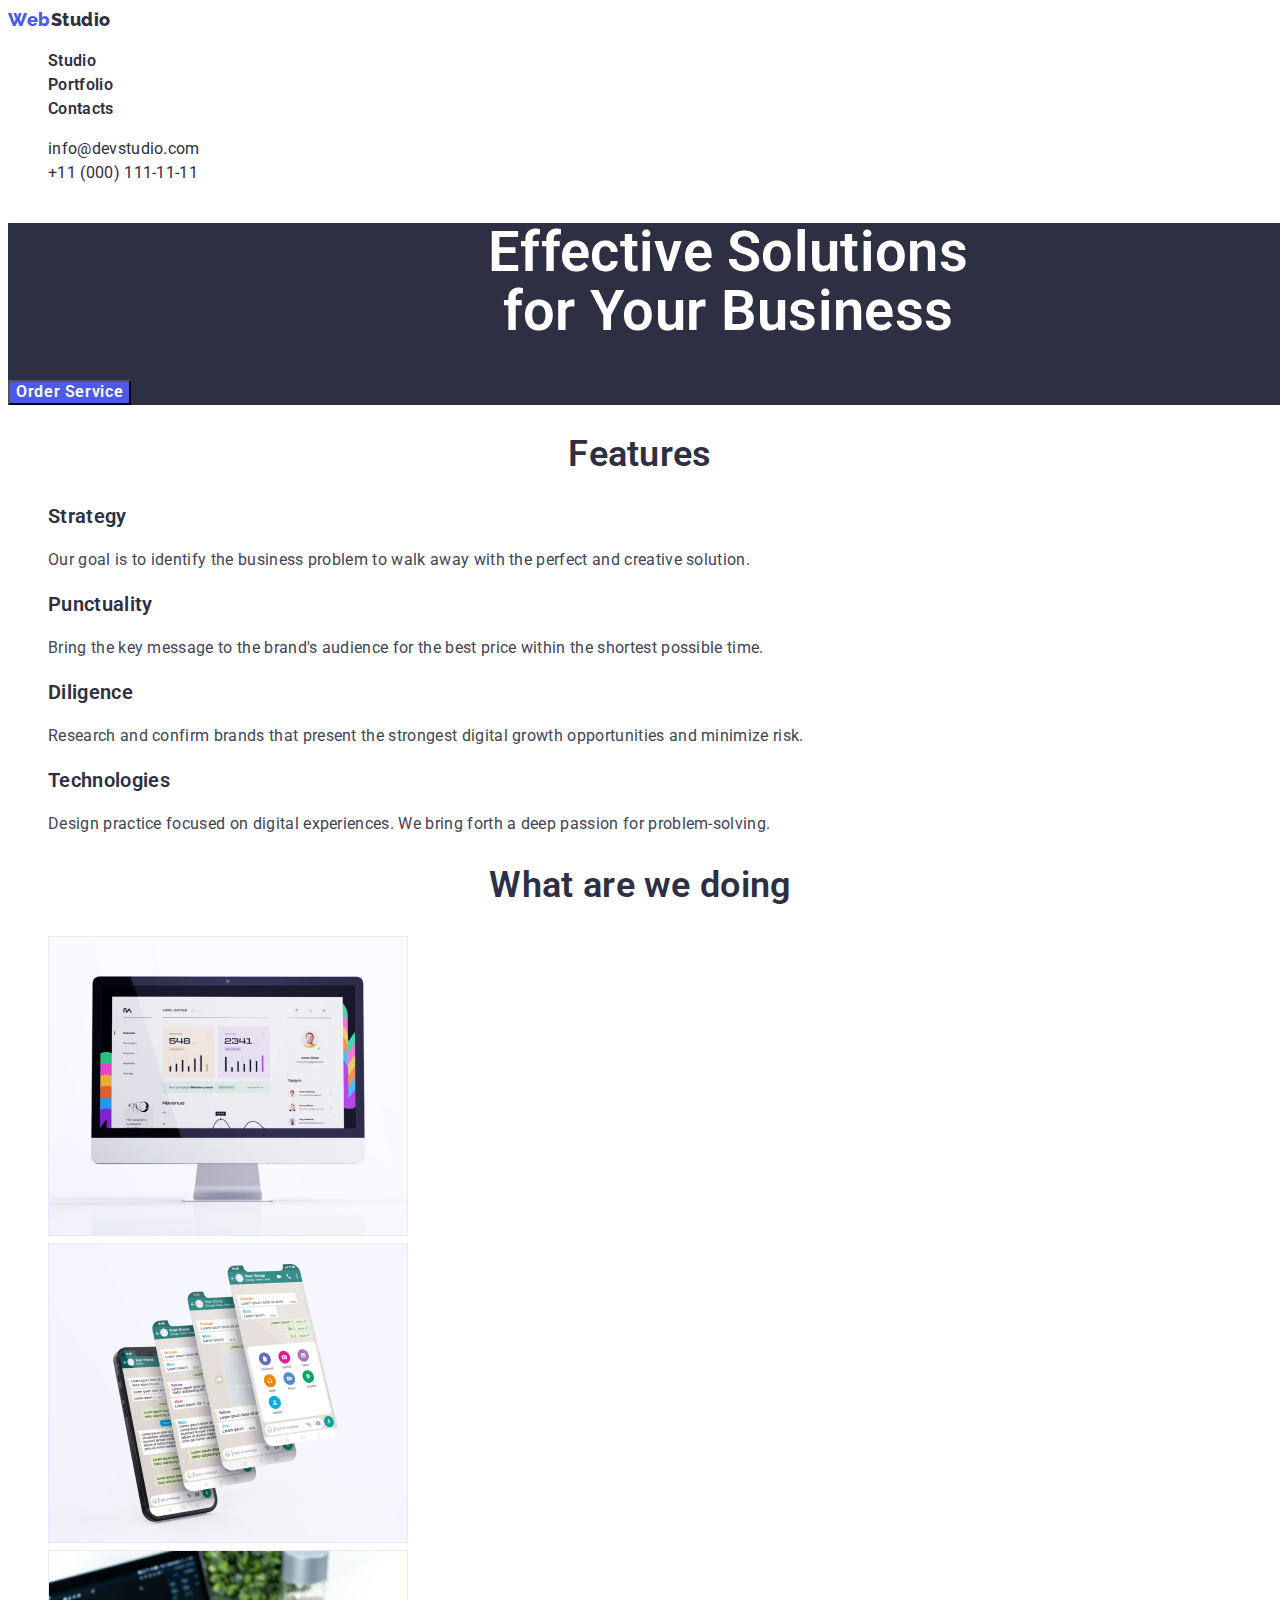
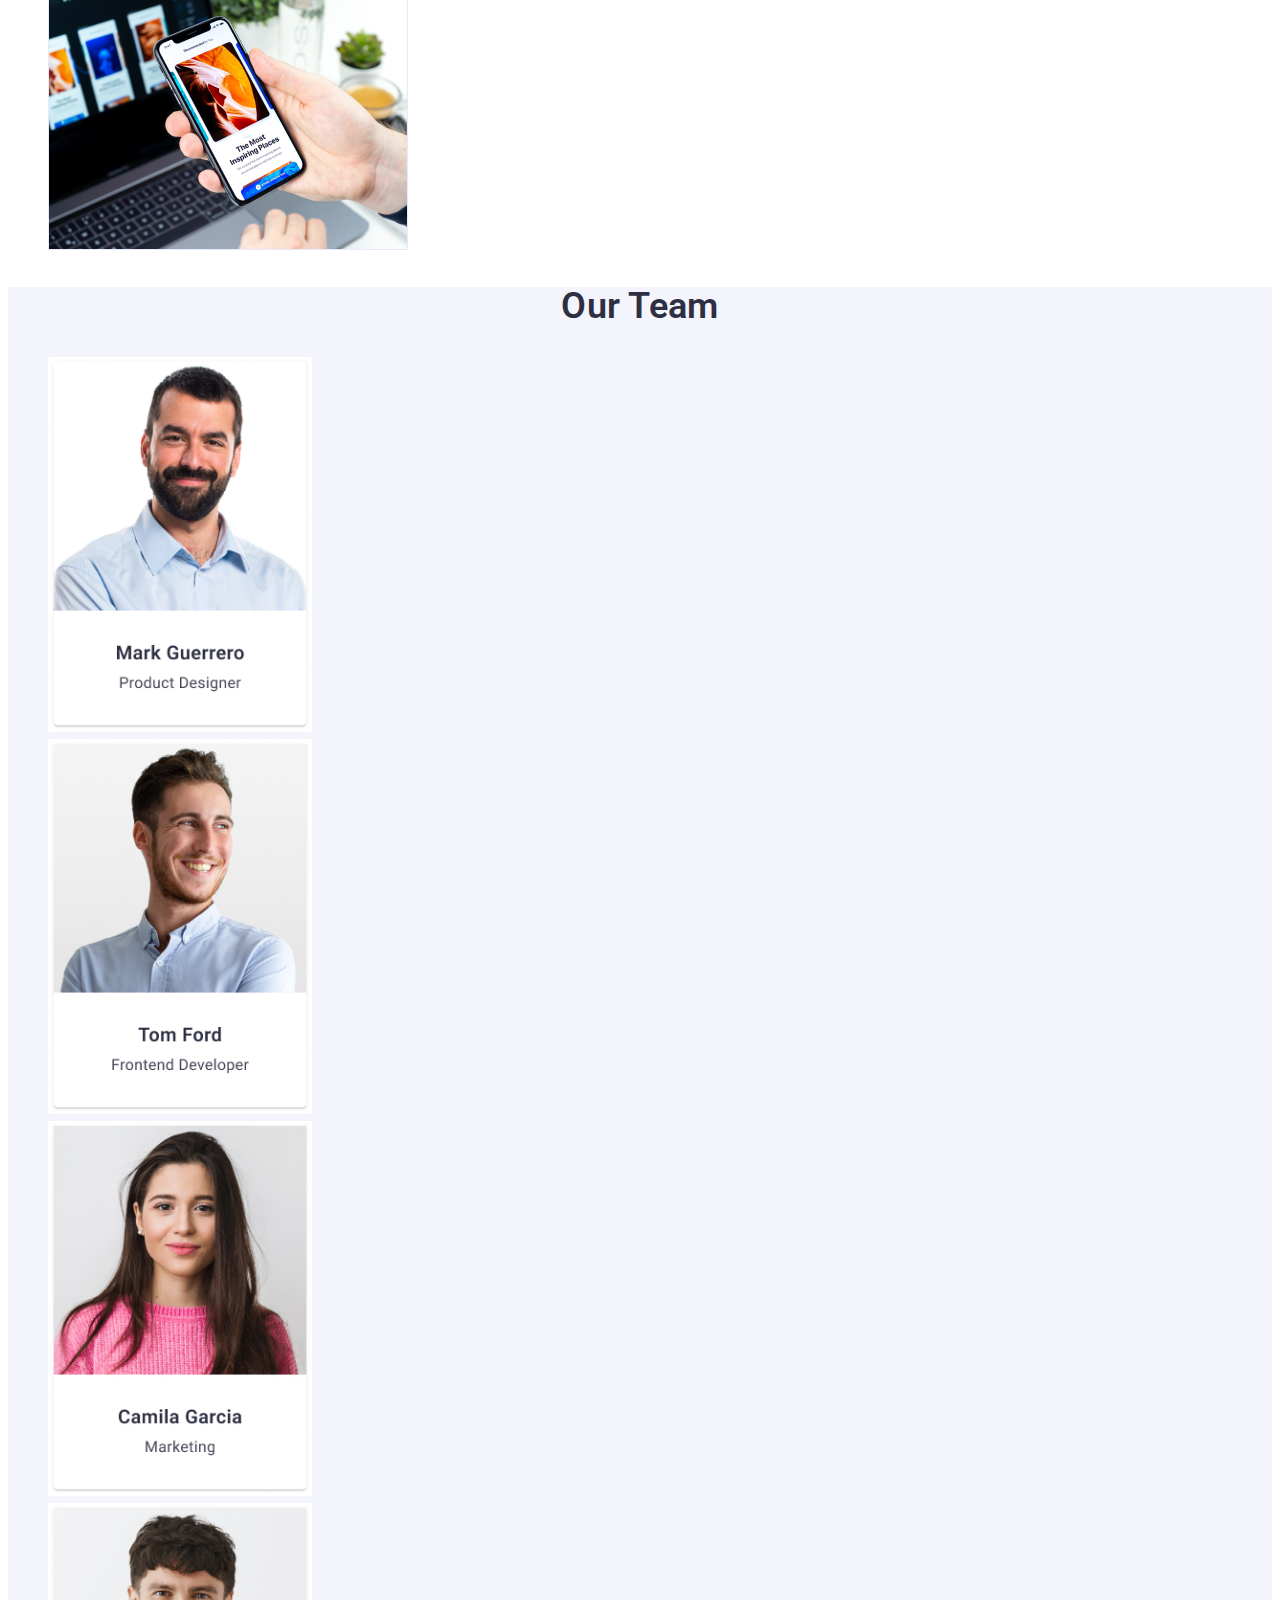
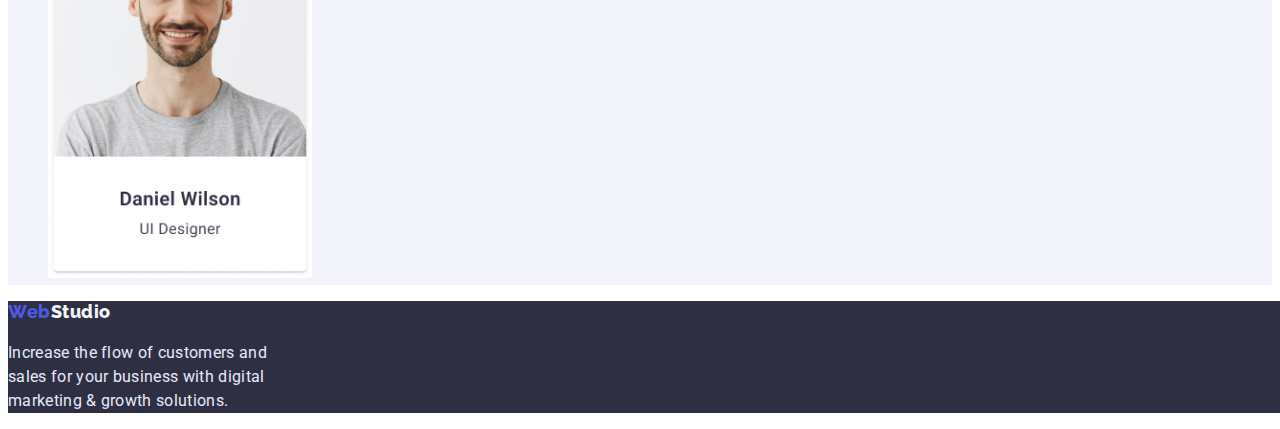
==== index.html @ b2e14401 "+add repository" ====
<!DOCTYPE html>
<html lang="en">
<head>
    <meta charset="UTF-8">
    <meta http-equiv="X-UA-Compatible" content="IE=edge">
    <meta name="viewport" content="width=device-width, initial-scale=1.0">
    <title>goit-markup-hw-01</title>
    <link rel="preconnect" href="https://fonts.googleapis.com">
    <link rel="preconnect" href="https://fonts.gstatic.com" crossorigin>
    <link href="https://fonts.googleapis.com/css2?family=Raleway:wght@700&family=Roboto:wght@400;500;700;900&display=swap" rel="stylesheet">
    <link rel="stylesheet" href="./css/style.css">
</head>
<body>

    <!--HEADER-->

    <header class="page-header">

        <nav>
            <a class="logo" href="/"><span class="logo-web">Web</span>Studio</a>
            <ul class="site-nav">
                <li><a class="link" href="">Studio</a></li>
                <li><a class="link" href="./portfolio.html">Portfolio</a></li>
                <li><a class="link" href="">Contacts</a></li>
            </ul>    
        </nav>

        <ul class="auth-nav">
            <li><a class="contacts" href="mailto:info@devstudio.com">info@devstudio.com</a></li>
            <li><a class="contacts" href="tel:+110001111111">+11 (000) 111-11-11</a></li>
        </ul>
            
    </header>

    <main>
            <!--HERO-->

            <section class="hero">
                <h1 class="hero-title">Effective Solutions <br> for Your Business</h1>
                <button class="btn" type="button">Order Service</button>
            </section>
    
        <!--Section-One-->
    
            <section class="section">
                <h2 class="section-title">Features</h2>
                <ul class="features-list">
                    <li>
                        <h3 class="title">Strategy</h3>
                        <p class="text" >Our goal is to identify the business
                           problem to walk away with the perfect and creative solution. </p>
                    </li>
                    <li>
                        <h3 class="title">Punctuality</h3>
                        <p class="text" >Bring the key message to the brand's audience for the best price within the shortest possible time.</p>
                    </li>
                    <li>
                        <h3 class="title">Diligence</h3>
                        <p class="text" >Research and confirm brands that present the strongest digital growth opportunities and minimize risk.</p>
                    </li>
                    <li>
                        <h3 class="title">Technologies</h3>
                        <p class="text" >Design practice focused on digital experiences. We bring forth a deep passion for problem-solving.</p>
                    </li>
                </ul>
            </section>
    
        <!--Secion Two-->
    
            <section class="section">
                <h2 class="section-title">What are we doing</h2>
                <ul>
                    <li><img src="./images/img-1.jpg" alt="Website" width="360"></li>
                    <li><img src="./images/img-2.jpg" alt="iphone" width="360"></li>
                    <li><img src="./images/img-3.jpg" alt="work" width="360"></li>
                </ul>
            </section>
    
            <!--Section Three-->
            
        <div class="our-team">
            <section class="section">
                <h2 class="section-title">Our Team</h2>
                <ul>
                    <li>
                       <a href="#">
                        <img src="./images/img-4.jpg" alt="Mark Guerrero" width="264">
                       </a>  
                    </li>
                    <li>
                        <a href="#"> 
                        <img src="./images/img-5.jpg" alt="Tom Ford" width="264">
                        </a>  
                    </li>
                    <li>
                        <a href="#">
                        <img src="./images/img-6.jpg" alt="Camila Garcia" width="264">
                        </a>                   
                    </li>
                    <li>
                        <a href="#">
                        <img src="./images/img-7.jpg" alt="Daniel Wilson" width="264">
                        </a>   
                    </li>
                </ul>
            </section>
        </div>
    </main>

        <!--Footer-->


        <div class="footer">
            <footer class="logo-footer">
               <a href="/"><span class="footer-web">Web</span>Studio</a>
               <p>Increase the flow of customers and <br> sales for your business with digital <br> marketing & growth solutions.</p>
            </footer>
        </div>

</body>
</html>
---- css/style.css ----
/* COLORS */

      /* цвет основного текста  #2E2F42 */
      /* вторичный цвет текста  #434455 */
      /* белый                  #FFFFFF */
      /* акцент                 #4D5AE5 */
      /* цвет фона(background)  #E5E5E5 */
      /* вторичный цвет фона    #F4F4FD */
      /* цвет текста футера     #E7E9FC */
      /* btn background         #404BBF */


/* ----------------------------index------------------------- */

:root{
    --body-text-color: #2E2F42;
    --secondary-text-color: #434455;
    --white:  #FFFFFF;
    --accent: #4D5AE5;
    --background-color: #E5E5E5;
    --secondary-background-color: #F4F4FD;
    --color-footer-text: #E7E9FC;
    --btn-background: #404BBF;
}

html {
    box-sizing: border-box;
}

*,
*::before ,
*::after {
    box-sizing: inherit;
}

body{
    color: var(--body-text-color);
    background-color: var(--white);
    font-family: 'Roboto', sans-serif, serif;
    letter-spacing: 0.02em;
    line-height: 24px;
    font-size: 16px;
    font-weight: 400;
}

ul{
    list-style: none;
}

/* Header */

.logo{
    color: var(--body-text-color);
    text-decoration: none;
    font-family: 'Raleway', sans-serif;

    font-weight: 800;
    font-size: 18px;
    line-height: 1.33;
    letter-spacing: 0.03em;
}

.logo-web{
    color: var(--accent);
}

.link{
    text-decoration: none;
    color: var(--body-text-color);

    font-weight: 600;
    font-size: 16px;
    line-height: 1.5;
}
.link:hover,
.link:focus{
    color: var(--accent);

}

.contacts{
    text-decoration: none;
    color: var(--body-text-color);

    font-size: 16px;
    line-height: 1.5;
}
.contacts:hover,
.contacts:focus{
    color: var(--accent);
}


/* HERO */


.hero{
    background-color: var(--body-text-color);
    width: 1440px;
}

.hero-title{
    color: var(--white);

    font-weight: 600;
    font-size: 56px;
    line-height: 1.07;

    text-align: center;
}

.btn{
    color: var(--white);
    background-color: var(--accent);
    font-family: inherit;

    font-weight: 600;
    font-size: 16px;
    line-height: 1.18;
    letter-spacing: 0.04em;

    text-align: center;
    cursor: pointer;
}
.btn:hover,
.btn:focus{
    color: var(--white);
    background-color: var(--btn-background);
}


/* Section One */

.section-title{
   color: var(--body-text-color); 

    font-weight: 600;
    font-size: 36px;
    line-height: 1.11;

    text-align: center;
}

.title{
    font-weight: 600;
    font-size: 20px;
    line-height: 1.2;
    text-decoration: none;
}


.features-list .title{
    color: var(--body-text-color);
}

.text{
    color: var(--secondary-text-color);
    font-size: 16px;
    line-height: 1.5;
}

/* Secion Two */


/* Section Three */

.our-team {
    background-color: var(--secondary-background-color);
}


/* Footer */


div.footer{
    background-color: var(--body-text-color);
    width: 1440px;
}

.logo-footer a{
    text-decoration: none;
    color: var(--secondary-background-color);
    font-family: 'Raleway', sans-serif;

    font-weight: 800;
    font-size: 18px;
    line-height: 1.16;
    letter-spacing: 0.03em;


}
.footer-web{
    color: var(--accent);
}
.logo-footer p{
    color: var(--color-footer-text);
}



/* -------------------------Portfolio------------------------------- */


/* Filtr section */

.button{
    color: var(--accent);
    background-color: var(--secondary-background-color);
    font-family: inherit;
    cursor: pointer;
}
.button:hover,
.button:focus{
    color: var(--white);
    background-color: var(--accent);
}
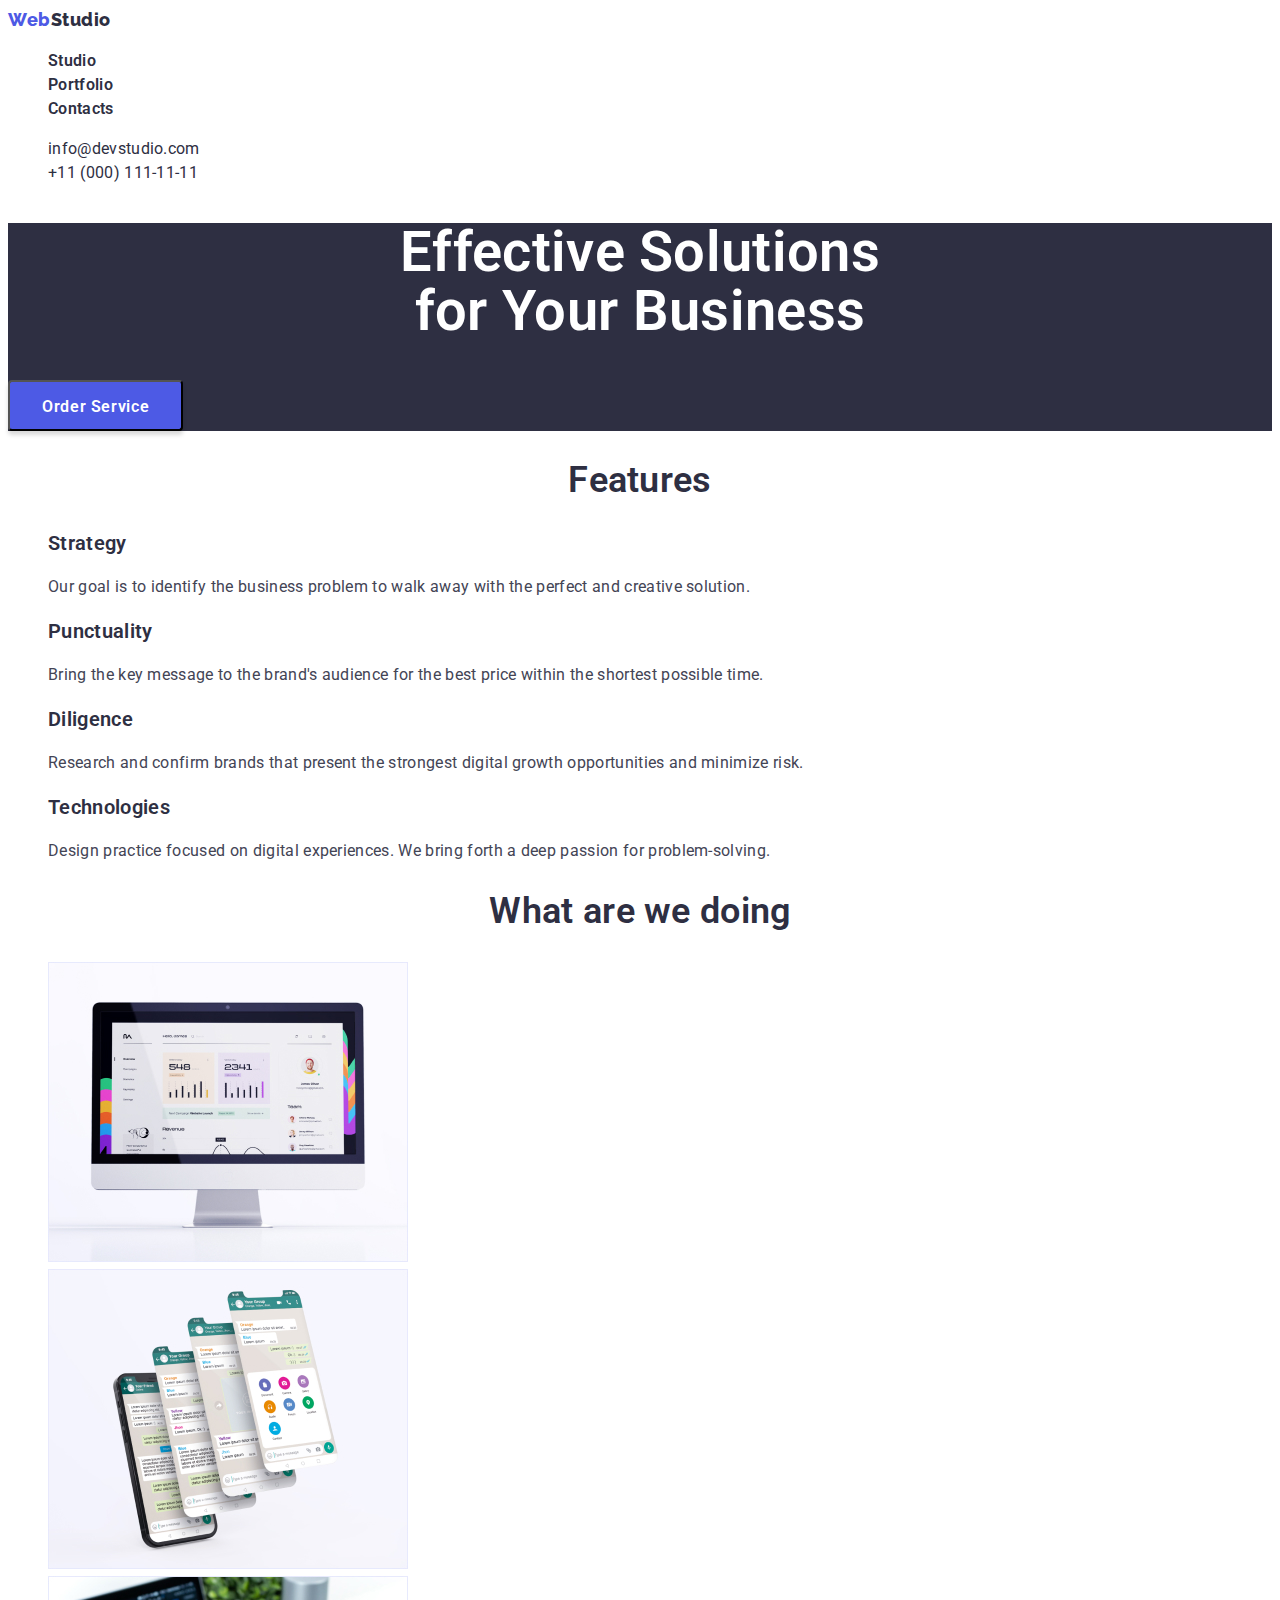
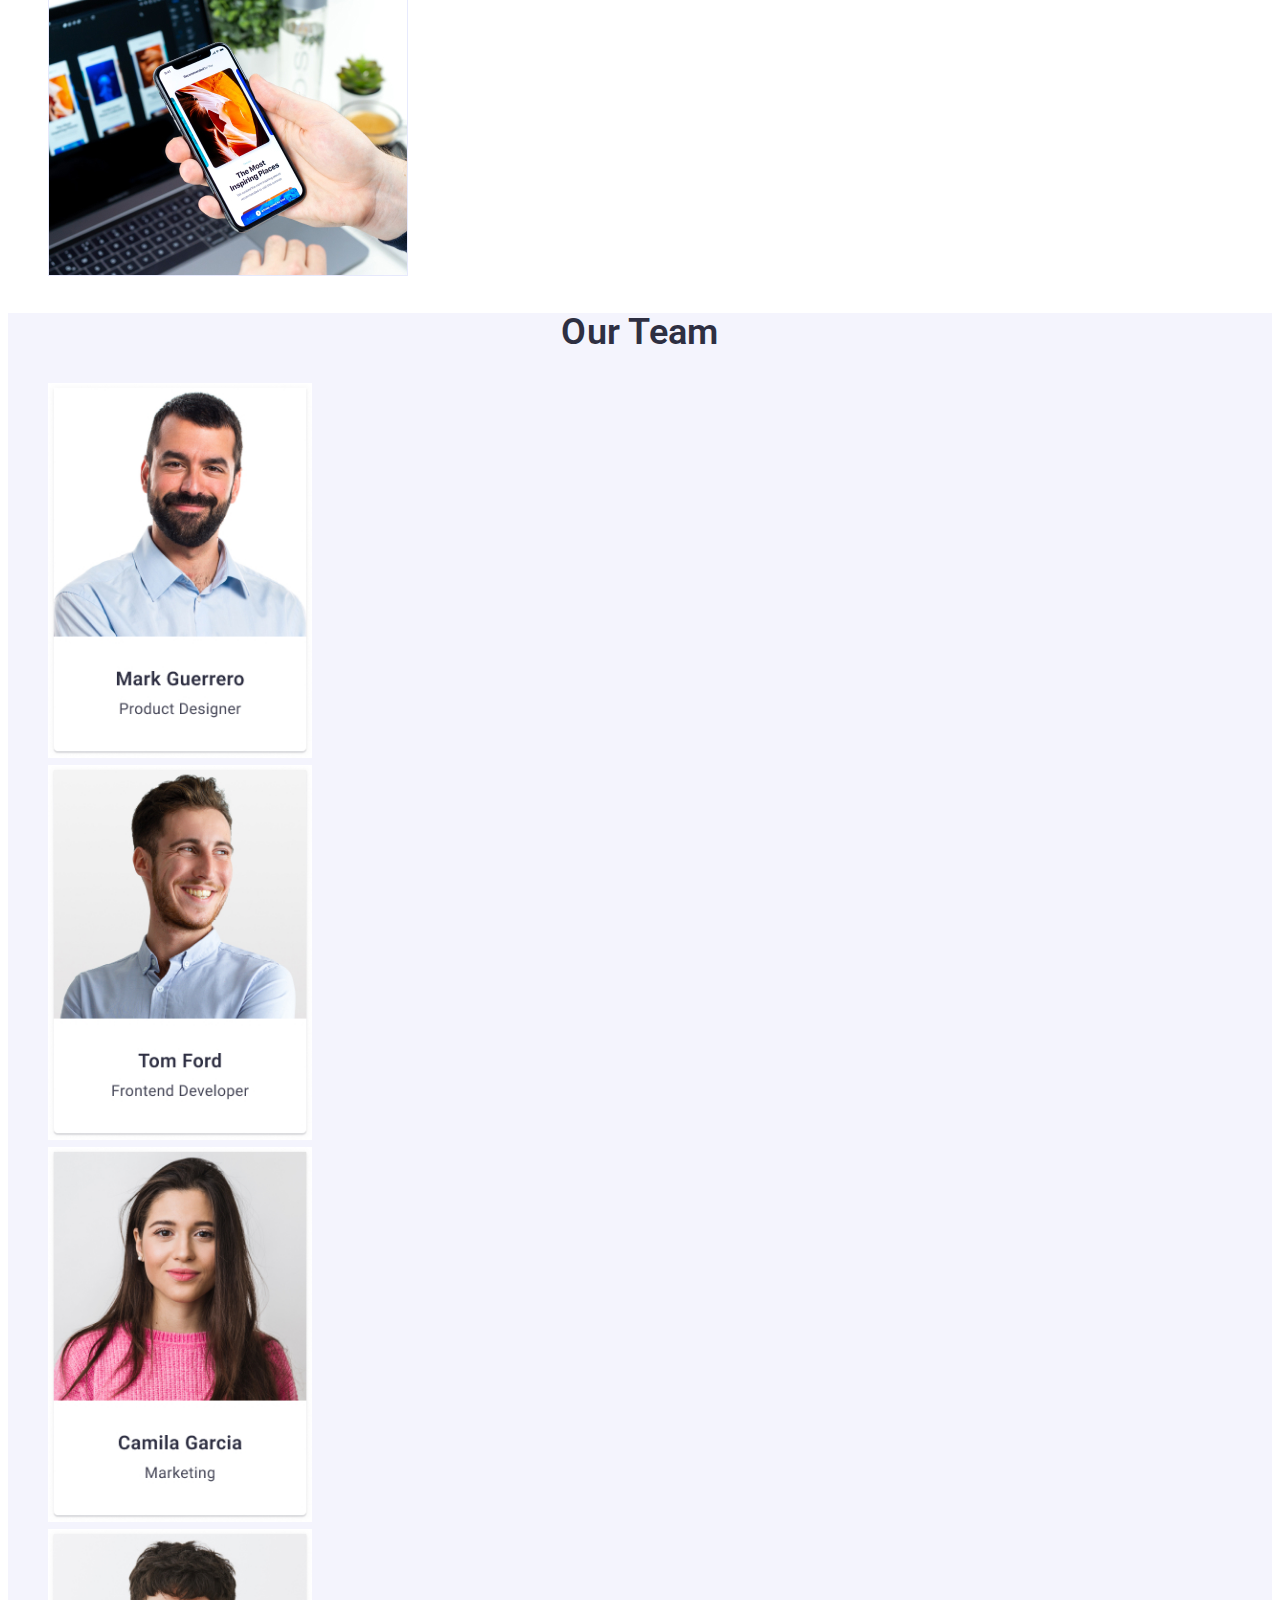
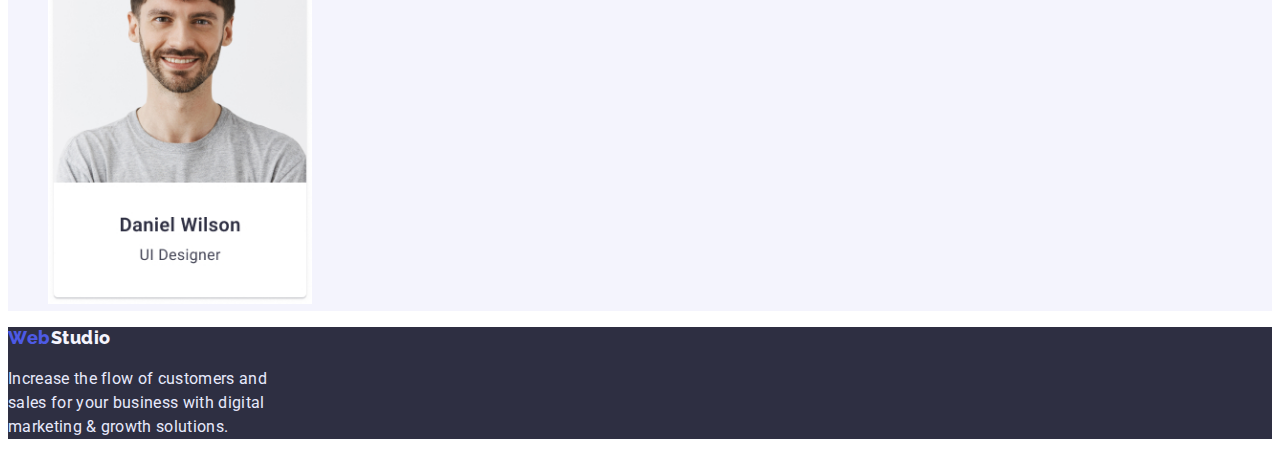
==== commit 5d151958: "создал новый блок" ====
--- a/index.html
+++ b/index.html
@@ -8,6 +8,7 @@
     <link rel="preconnect" href="https://fonts.googleapis.com">
     <link rel="preconnect" href="https://fonts.gstatic.com" crossorigin>
     <link href="https://fonts.googleapis.com/css2?family=Raleway:wght@700&family=Roboto:wght@400;500;700;900&display=swap" rel="stylesheet">
+    <link rel="stylesheet" href="https://cdnjs.cloudflare.com/ajax/libs/modern-normalize/1.1.0/modern-normalize.min.css" integrity="sha512-wpPYUAdjBVSE4KJnH1VR1HeZfpl1ub8YT/NKx4PuQ5NmX2tKuGu6U/JRp5y+Y8XG2tV+wKQpNHVUX03MfMFn9Q==" crossorigin="anonymous" referrerpolicy="no-referrer" />
     <link rel="stylesheet" href="./css/style.css">
 </head>
 <body>
@@ -15,7 +16,8 @@
     <!--HEADER-->
 
     <header class="page-header">
-
+        
+    <div class="container">
         <nav>
             <a class="logo" href="/"><span class="logo-web">Web</span>Studio</a>
             <ul class="site-nav">
@@ -29,6 +31,7 @@
             <li><a class="contacts" href="mailto:info@devstudio.com">info@devstudio.com</a></li>
             <li><a class="contacts" href="tel:+110001111111">+11 (000) 111-11-11</a></li>
         </ul>
+    </div>
             
     </header>
 
@@ -112,7 +115,7 @@
 
         <div class="footer">
             <footer class="logo-footer">
-               <a href="/"><span class="footer-web">Web</span>Studio</a>
+               <a href="./index.html"><span class="footer-web">Web</span>Studio</a>
                <p>Increase the flow of customers and <br> sales for your business with digital <br> marketing & growth solutions.</p>
             </footer>
         </div>
--- a/css/style.css
+++ b/css/style.css
@@ -48,6 +48,7 @@
     list-style: none;
 }
 
+
 /* Header */
 
 .logo{
@@ -76,7 +77,6 @@
 .link:hover,
 .link:focus{
     color: var(--accent);
-
 }
 
 .contacts{
@@ -97,7 +97,6 @@
 
 .hero{
     background-color: var(--body-text-color);
-    width: 1440px;
 }
 
 .hero-title{
@@ -111,16 +110,23 @@
 }
 
 .btn{
+    display: inline-block;
     color: var(--white);
     background-color: var(--accent);
     font-family: inherit;
+    text-align: center;
+    padding: 16px 32px;
 
     font-weight: 600;
     font-size: 16px;
     line-height: 1.18;
     letter-spacing: 0.04em;
-
-    text-align: center;
+    box-shadow: 0px 4px 4px rgba(0, 0, 0, 0.15);
+    border-radius: 4px;
+    min-width: 170px;
+    height: 51px;
+    
+
     cursor: pointer;
 }
 .btn:hover,
@@ -175,7 +181,6 @@
 
 div.footer{
     background-color: var(--body-text-color);
-    width: 1440px;
 }
 
 .logo-footer a{
@@ -205,14 +210,43 @@
 /* Filtr section */
 
 .button{
+    display: inline-block;
     color: var(--accent);
     background-color: var(--secondary-background-color);
     font-family: inherit;
     cursor: pointer;
-}
+
+    text-align: center;
+    padding: 8px 16px;
+    border: 1px solid var(--color-footer-text);
+    border-radius: 4px;
+    min-height: 48px;
+}
+
+.one{
+    min-width: 69px;
+}
+.two{
+    min-width: 116px;
+}
+.three{
+    min-width: 78px;
+}
+.four{
+    min-width: 101px;
+}
+.five{
+    min-width: 126px;
+}
+
 .button:hover,
 .button:focus{
     color: var(--white);
     background-color: var(--accent);
 }
 
+/* Galery section */
+
+.galery a{
+    text-decoration: none;
+}